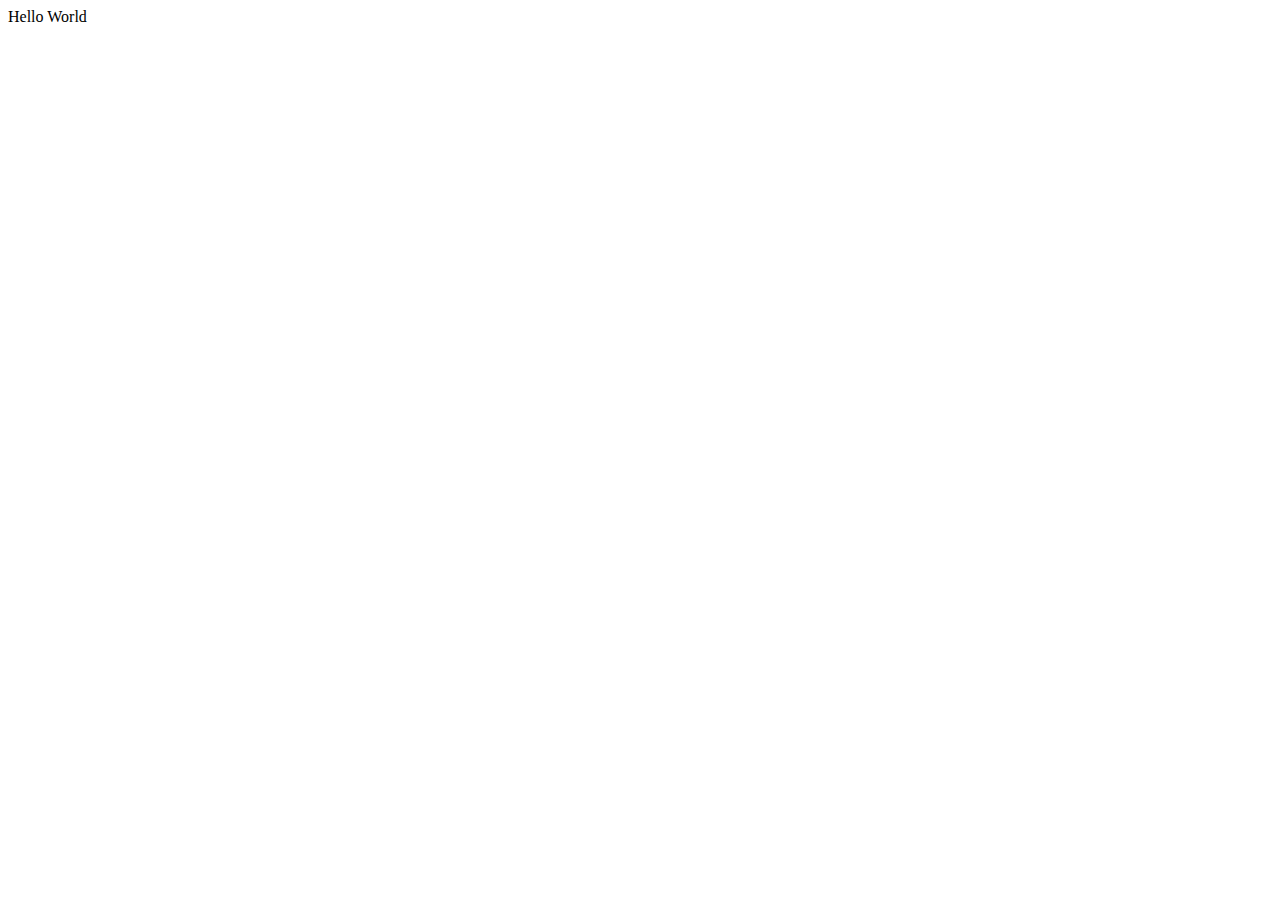
==== src/index.html @ 3b7e5143 "hello world" ====
<!DOCTYPE html>
<html lang="en">
<head>
    <meta charset="UTF-8">
    <meta name="viewport" content="width=device-width, initial-scale=1.0">
    <title>Document</title>
</head>
<body>
    <hi>Hello World</hi>
    
</body>
</html>
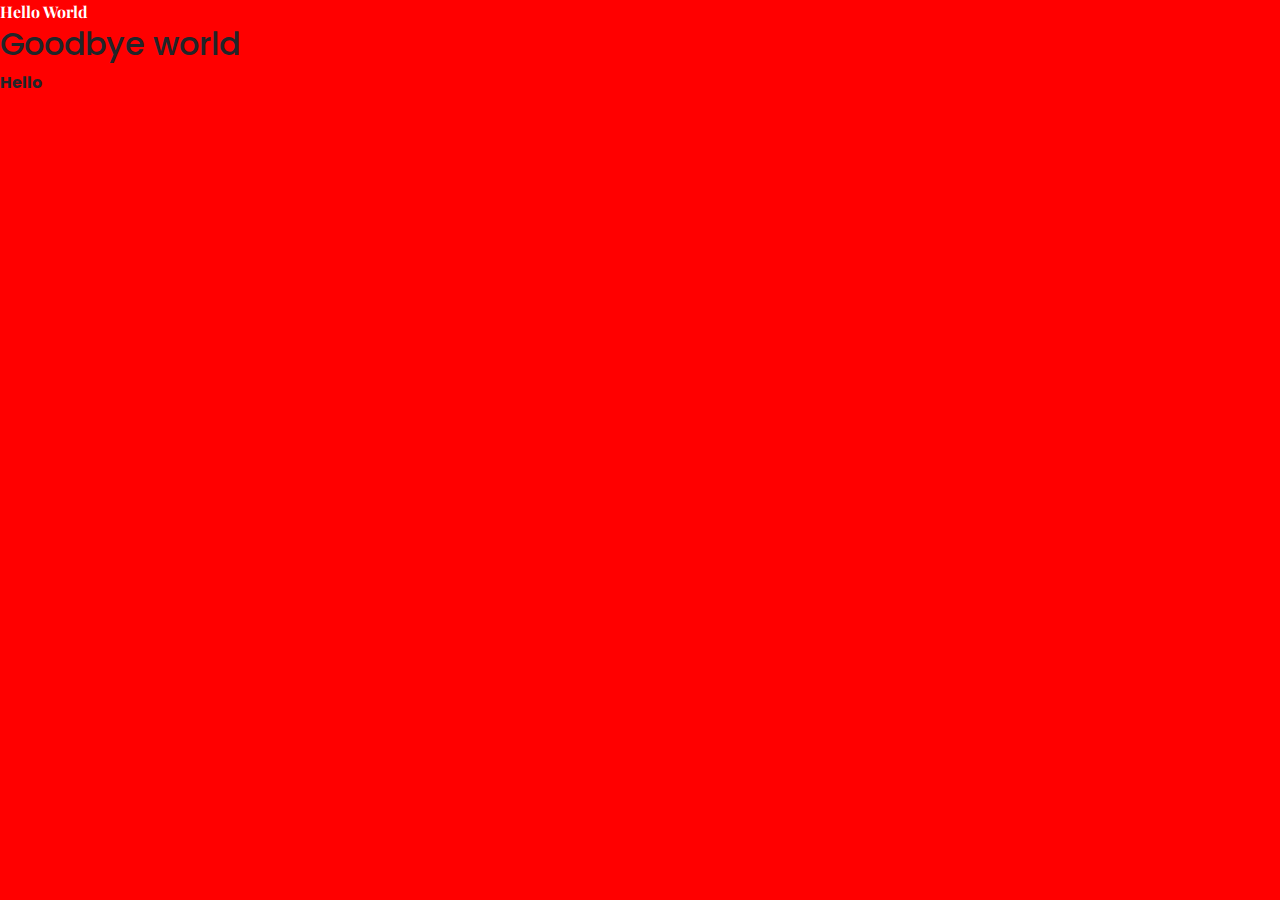
==== commit 6d02817b: "set up project, added bootstrap and google fonts" ====
--- a/src/index.html
+++ b/src/index.html
@@ -1,12 +1,28 @@
 <!DOCTYPE html>
 <html lang="en">
-<head>
-    <meta charset="UTF-8">
-    <meta name="viewport" content="width=device-width, initial-scale=1.0">
-    <title>Document</title>
-</head>
+    <head>
+        <meta charset="UTF-8">
+        <meta name="viewport" content="width=device-width, initial-scale=1.0">
+        <link 
+            href="https://cdn.jsdelivr.net/npm/bootstrap@5.3.3/dist/css/bootstrap.min.css" 
+            rel="stylesheet" 
+            integrity="sha384-QWTKZyjpPEjISv5WaRU9OFeRpok6YctnYmDr5pNlyT2bRjXh0JMhjY6hW+ALEwIH" 
+            crossorigin="anonymous">
+        <script 
+            src="https://cdn.jsdelivr.net/npm/bootstrap@5.3.3/dist/js/bootstrap.bundle.min.js" 
+            integrity="sha384-YvpcrYf0tY3lHB60NNkmXc5s9fDVZLESaAA55NDzOxhy9GkcIdslK1eN7N6jIeHz" 
+            crossorigin="anonymous">
+        </script>
+        <link rel="preconnect" href="https://fonts.googleapis.com">
+        <link rel="preconnect" href="https://fonts.gstatic.com" crossorigin>
+        <link href="https://fonts.googleapis.com/css2?family=Poppins:wght@500;700&display=swap" rel="stylesheet">
+        <link rel="stylesheet" href="../styles/portfolio.css">
+        <link href="https://fonts.googleapis.com/css2?family=Playfair+Display:wght@700&family=Poppins:wght@500;700&display=swap" rel="stylesheet">
+        <title>Document</title>
+    </head>
 <body>
     <hi>Hello World</hi>
-    
+    <h2>Goodbye world</h2>
+    <p> Hello</p>
 </body>
 </html>--- a/styles/portfolio.css
+++ b/styles/portfolio.css
@@ -0,0 +1,22 @@
+body {
+    background-color: red;
+}
+
+hi {
+    color: white;
+    font-family: "Playfair Display", serif;
+    font-weight: 700;
+}
+
+h2 {
+    font-family: "Poppins", sans-serif;
+    font-weight: 500;
+    font-style: normal;
+
+}
+
+p {
+    font-family: "Poppins", sans-serif;
+    font-weight: 700;
+    font-style: normal;
+}